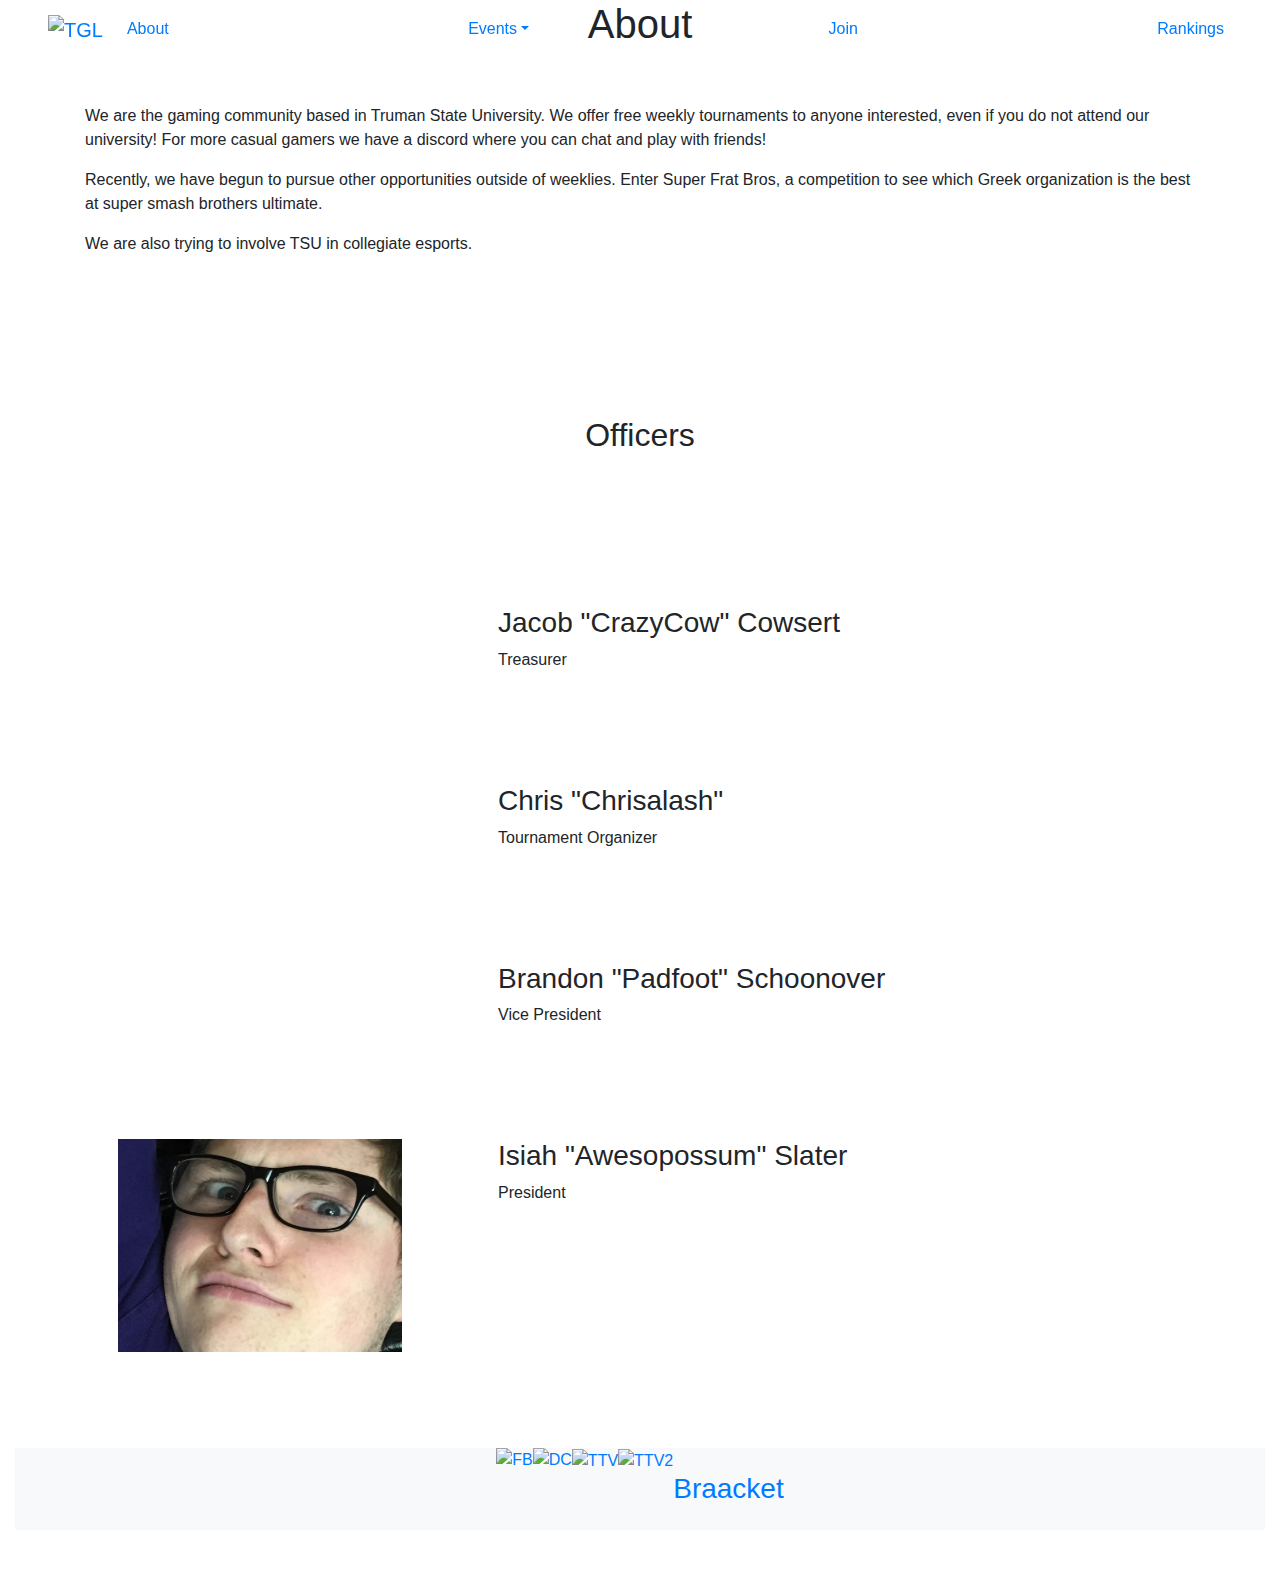
==== about.htm @ e43c0e62 "Change in officers" ====
<!DOCTYPE html>
<html lang="en" dir="ltr">
  <head>
    <meta charset="utf-8">
    <meta name="viewport" content="width=device-width, initial-scale=1">

    <title>The Gaming League</title>

    <link rel="stylesheet" href="https://maxcdn.bootstrapcdn.com/bootstrap/4.0.0/css/bootstrap.min.css" integrity="sha384-Gn5384xqQ1aoWXA+058RXPxPg6fy4IWvTNh0E263XmFcJlSAwiGgFAW/dAiS6JXm" crossorigin="anonymous">
    <link rel="stylesheet" href="css/master.css">
    <link rel="icon" href="images/logo.gif" type="image/gif" sizes="16x16">

    <link rel="stylesheet" href="https://cdnjs.cloudflare.com/ajax/libs/font-awesome/4.7.0/css/font-awesome.min.css">
    <link rel="icon" href="Images/favicom.gif" type="image/gif" sizes="16x16">
    <script src="https://ajax.googleapis.com/ajax/libs/jquery/3.5.1/jquery.min.js"></script>
    <script src="https://cdnjs.cloudflare.com/ajax/libs/popper.js/1.16.0/umd/popper.min.js"></script>
    <script src="https://maxcdn.bootstrapcdn.com/bootstrap/4.5.2/js/bootstrap.min.js"></script>
    <title></title>
  </head>
  <body>
    <div class="container-fluid">

      <nav class="navbar navbar-expand-md navbar-toggleable-md navbar-custom  fixed-top px-5 m-0 bg-custom">

          <a href="index.htm" class="navbar-brand active"><img src="Images/Logos/logo.png" alt="TGL" class="img-fluid"></a>

          <!-- Sandwich Start -->
          <button class="navbar-toggler" type="button" data-toggle="collapse" data-target="#sandwich">
            <i class="fa fa-bars fa-lg py-1 text-white"></i>
          </button>

          <div class="collapse navbar-collapse bg-custom p-md-0 mt-md-0" id="sandwich">
            <ul class="navbar-nav align-self-stretch w-100 justify-content-between ">
              <li class="nav-item py-3 py-md-0"> <a href="about.htm" class="nav-link">About</a> </li>
              <li class="nav-item dropdown py-3 py-md-0">
                <a href="events.htm" class="nav-link dropdown-toggle" id="navbardrop" data-toggle="dropdown">Events</a>
                <div class="dropdown-menu">
                  <a href="bracket.htm" class="dropdown-item">Weekly Tournaments</a>
                  <a href="sfb.htm" class="dropdown-item">Super Frat Bros</a>
                </div>
              </li>
              <li class="nav-item py-3 py-md-0"> <a href="join.htm" class="nav-link">Join</a> </li>
              <li class="nav-item py-3 py-md-0"> <a href="rankings.htm" class="nav-link">Rankings</a> </li>
            </ul>
          </div>
          <!-- Sandwich End -->
      </nav>




      <main>
        <div class="row main-row">
          <img src="Images/Backsplash.png" alt="" class="main-img position-absolute">
          <div class="col-sm-6 p-0 m-auto text-center">
            <h1>About</h1>
          </div>
        </div>

        <div class="container">
          <div class="row">
            <div class="col py-5">
              <p>	We are the gaming community based in Truman State University. We offer free weekly tournaments to anyone interested, even if you do not attend our university! For more casual gamers we have a discord where you can chat and play with friends!</p>
              <p>Recently, we have begun to pursue other opportunities outside of weeklies. Enter Super Frat Bros, a competition to see which Greek organization is the best at super smash brothers ultimate.</p>
              <p>We are also trying to involve TSU in collegiate esports.</p>
            </div>
          </div>

          <div class="row text-center py-5 my-5">
            <div class="col-md">
              <h2 class="">Officers</h2>
            </div>
          </div>

          <div class="row py-5">
            <div class="col-md-4 px-5">
              <img src="Images/Officers/Cowsert.png" alt="" class="img-fluid officer">
            </div>

            <div class="col-md-8 px-5">
              <h3>Jacob "CrazyCow" Cowsert</h3>
              <p>Treasurer</p>
            </div>
          </div>

          <div class="row py-5">
            <div class="col-md-4 px-5">
              <img src="" alt="" class="img-fluid officer">
            </div>

            <div class="col-md-8 px-5">
              <h3>Chris "Chrisalash"</h3>
              <p>Tournament Organizer</p>
            </div>
          </div>

          <div class="row py-5">
            <div class="col-md-4 px-5">
              <img src="" alt="" class="img-fluid officer">
            </div>

            <div class="col-md-8 px-5">
              <h3>Brandon "Padfoot" Schoonover</h3>
              <p>Vice President</p>
            </div>
          </div>

          <div class="row py-5">
            <div class="col-md-4 px-5">
              <img src="Images/Officers/Isiah.jpg" alt="" class="img-fluid officer">
            </div>

            <div class="col-md-8 px-5">
              <h3>Isiah "Awesopossum" Slater</h3>
              <p>President</p>
            </div>
          </div>


        </div>
      </main>

      <footer class="bg-light my-5">
        <div class="container">
          <div class="row">

            <div class="col-md mx-auto">
              <div class="btn-group no-bdr d-flex justify-content-center">
                <a href="https://www.facebook.com/trumangamingleague">
                  <img src="Images/Logos/facebookD.png" alt="FB" class="img-fluid d-block">
                </a>
                <a href="https://discord.gg/natEbRF">
                  <img src="Images/Logos/discordD.png" alt="DC" class="img-fluid d-block">
                </a>
                <a href="https://www.twitch.tv/trumangamingleaguetgl"> <img src="Images/Logos/twitch.png" alt="TTV" class="img-fluid"> </a>
                <a href="https://www.twitch.tv/trumangamingleaguetgl2"> <img src="Images/Logos/twitch2.png" alt="TTV2" class="img-fluid"> </a>

                <a href="https://braacket.com/league/search?rows=20&country=&game=&search=Truman+State"><h3 class="h3dark my-4">Braacket</h3>
                </a>
              </div>
            </div>

          </div>
        </div>
      </footer>

    </div>
  </body>
</html>
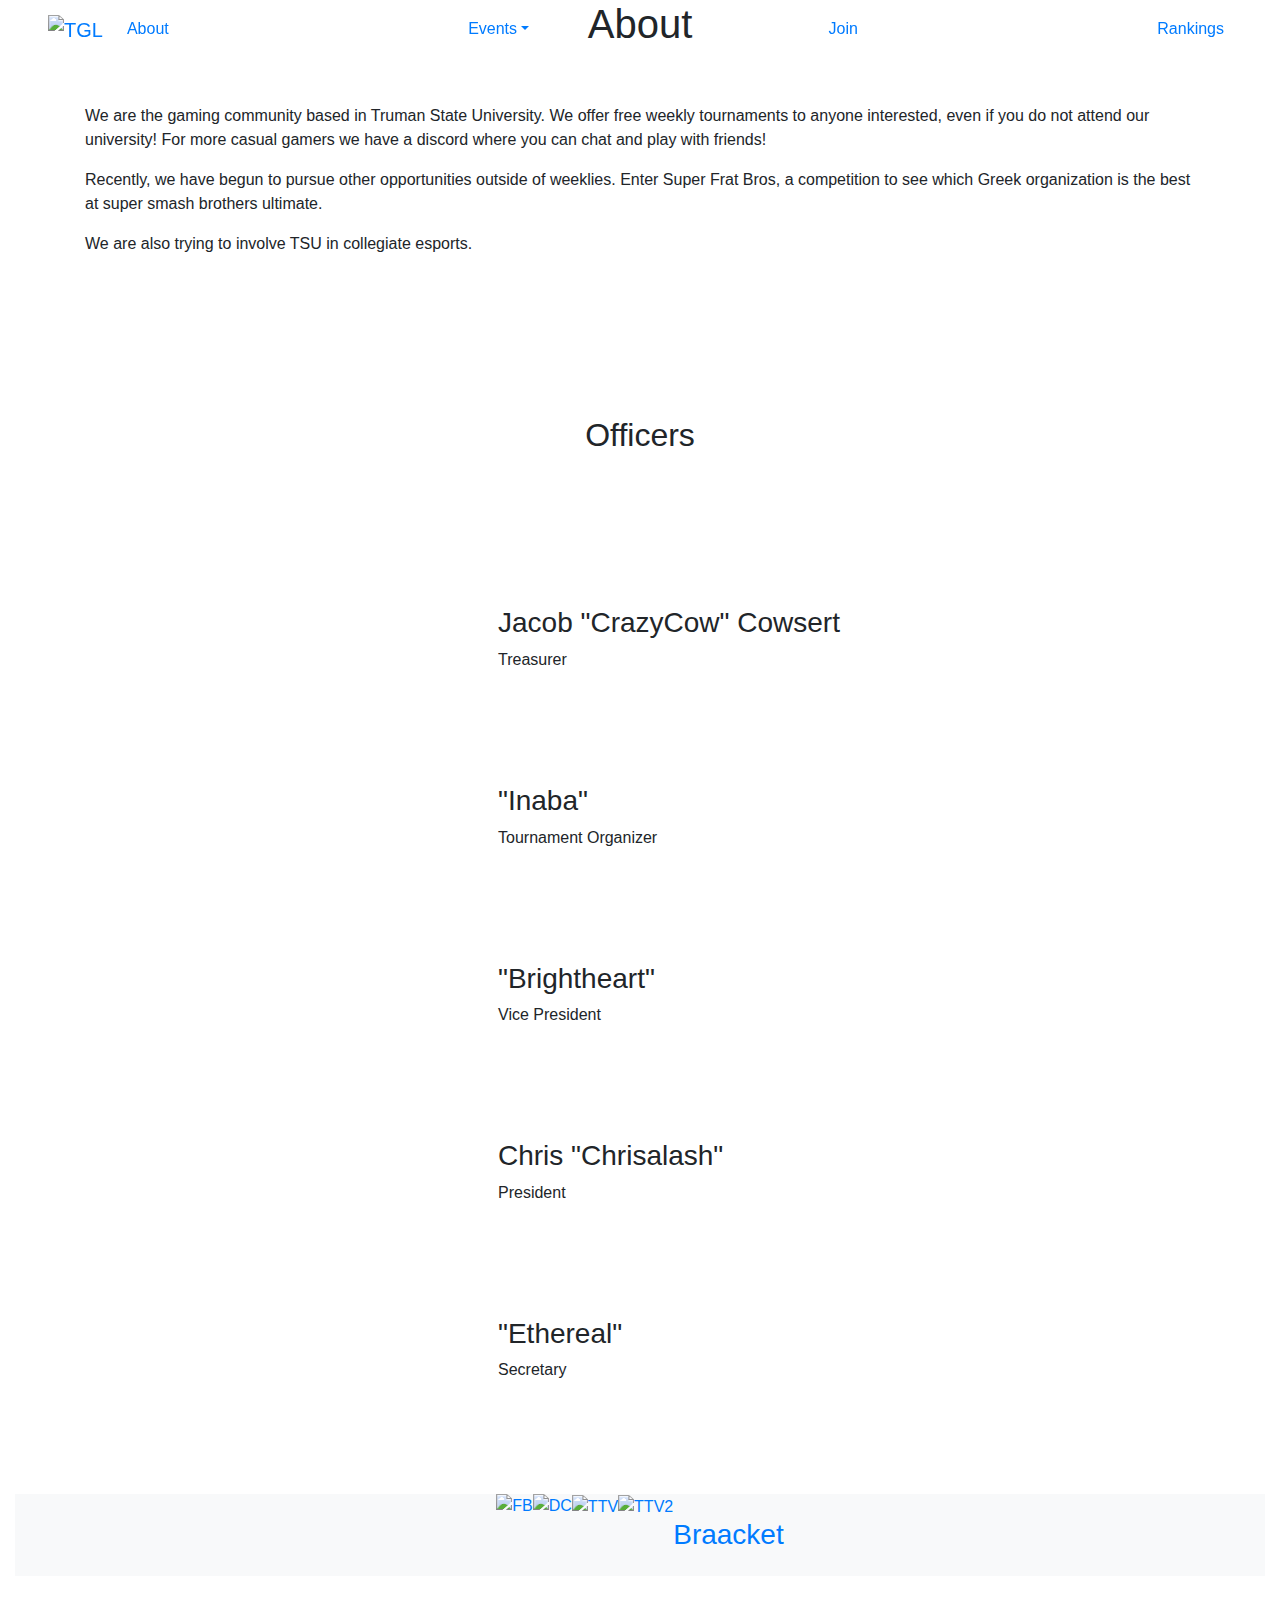
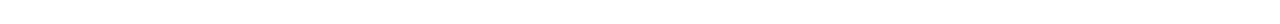
==== commit dd754563: "Update Officers in About" ====
--- a/about.htm
+++ b/about.htm
@@ -89,7 +89,7 @@
             </div>
 
             <div class="col-md-8 px-5">
-              <h3>Chris "Chrisalash"</h3>
+              <h3>"Inaba"</h3>
               <p>Tournament Organizer</p>
             </div>
           </div>
@@ -100,19 +100,30 @@
             </div>
 
             <div class="col-md-8 px-5">
-              <h3>Brandon "Padfoot" Schoonover</h3>
+              <h3>"Brightheart"</h3>
               <p>Vice President</p>
             </div>
           </div>
 
           <div class="row py-5">
             <div class="col-md-4 px-5">
-              <img src="Images/Officers/Isiah.jpg" alt="" class="img-fluid officer">
+              <img src="" alt="" class="img-fluid officer">
             </div>
 
             <div class="col-md-8 px-5">
-              <h3>Isiah "Awesopossum" Slater</h3>
+              <h3>Chris "Chrisalash"</h3>
               <p>President</p>
+            </div>
+          </div>
+
+          <div class="row py-5">
+            <div class="col-md-4 px-5">
+              <img src="" alt="" class="img-fluid officer">
+            </div>
+
+            <div class="col-md-8 px-5">
+              <h3>"Ethereal"</h3>
+              <p>Secretary</p>
             </div>
           </div>
 
